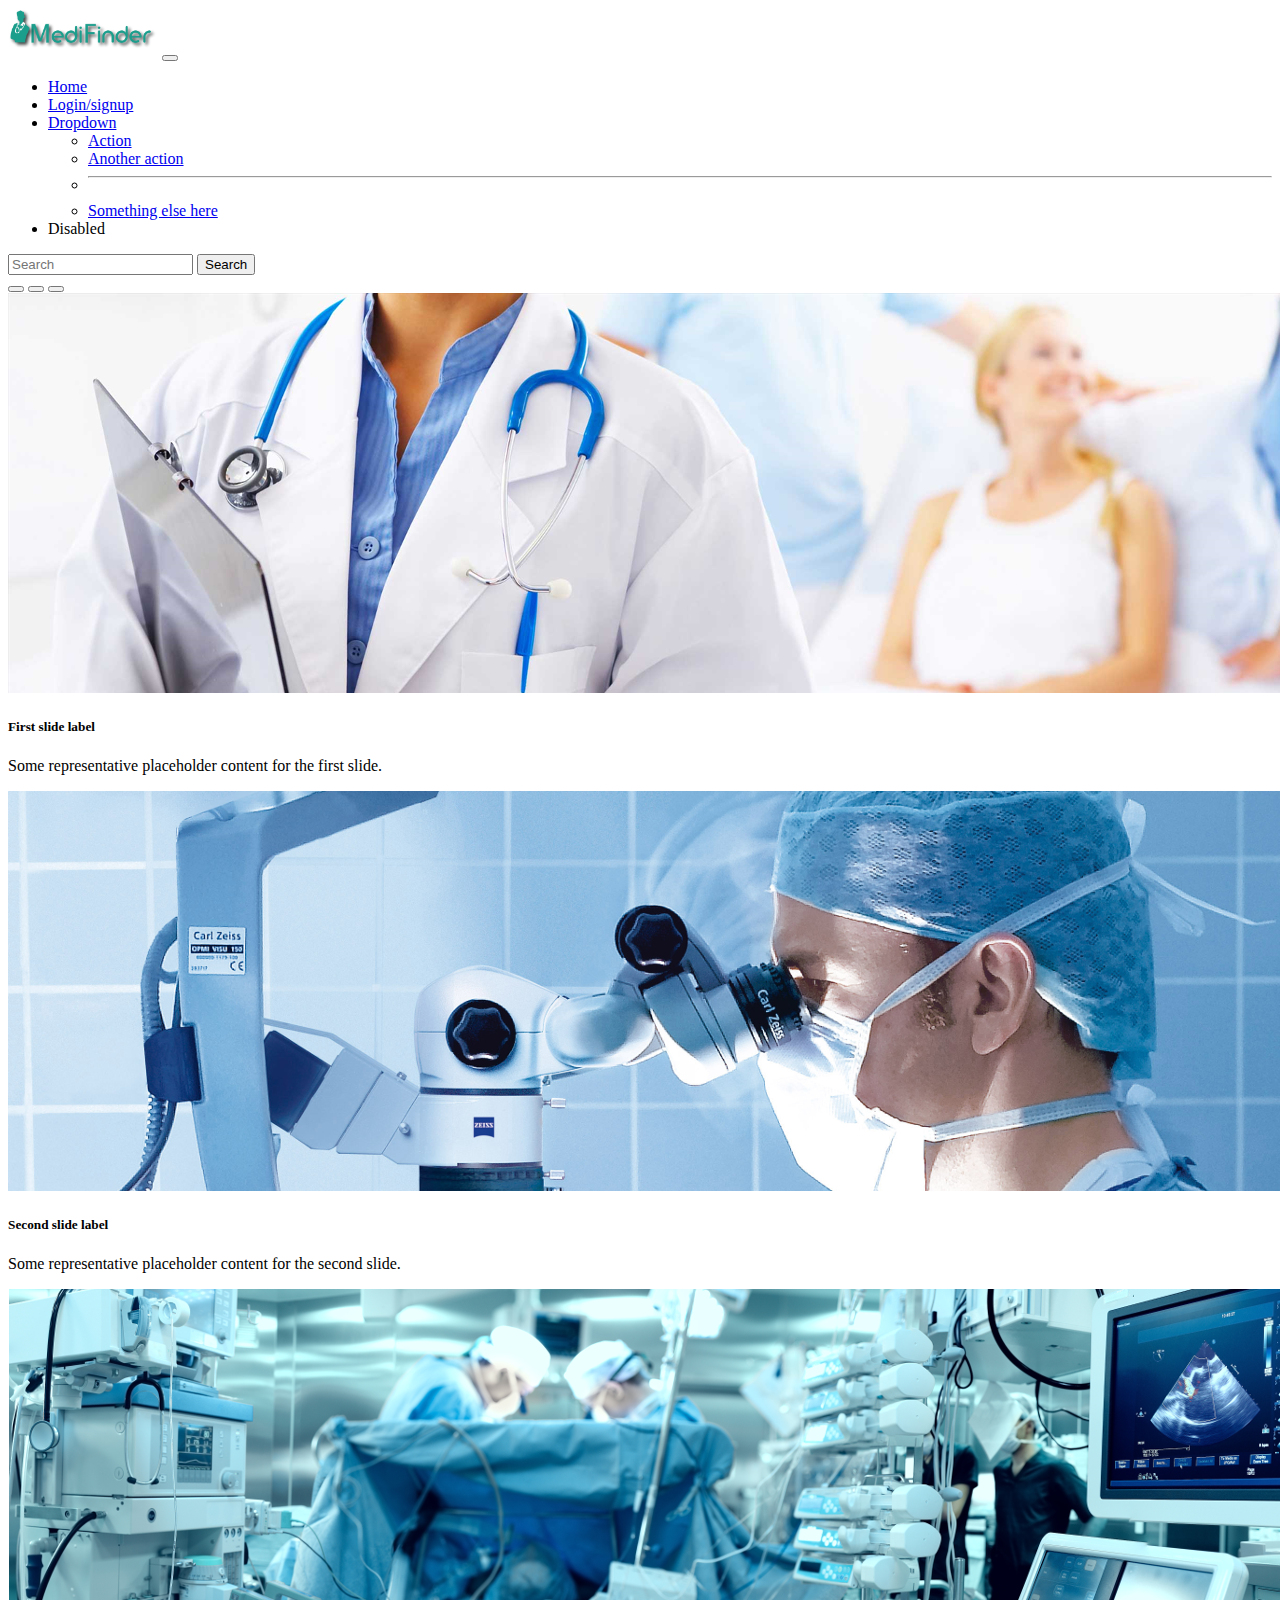
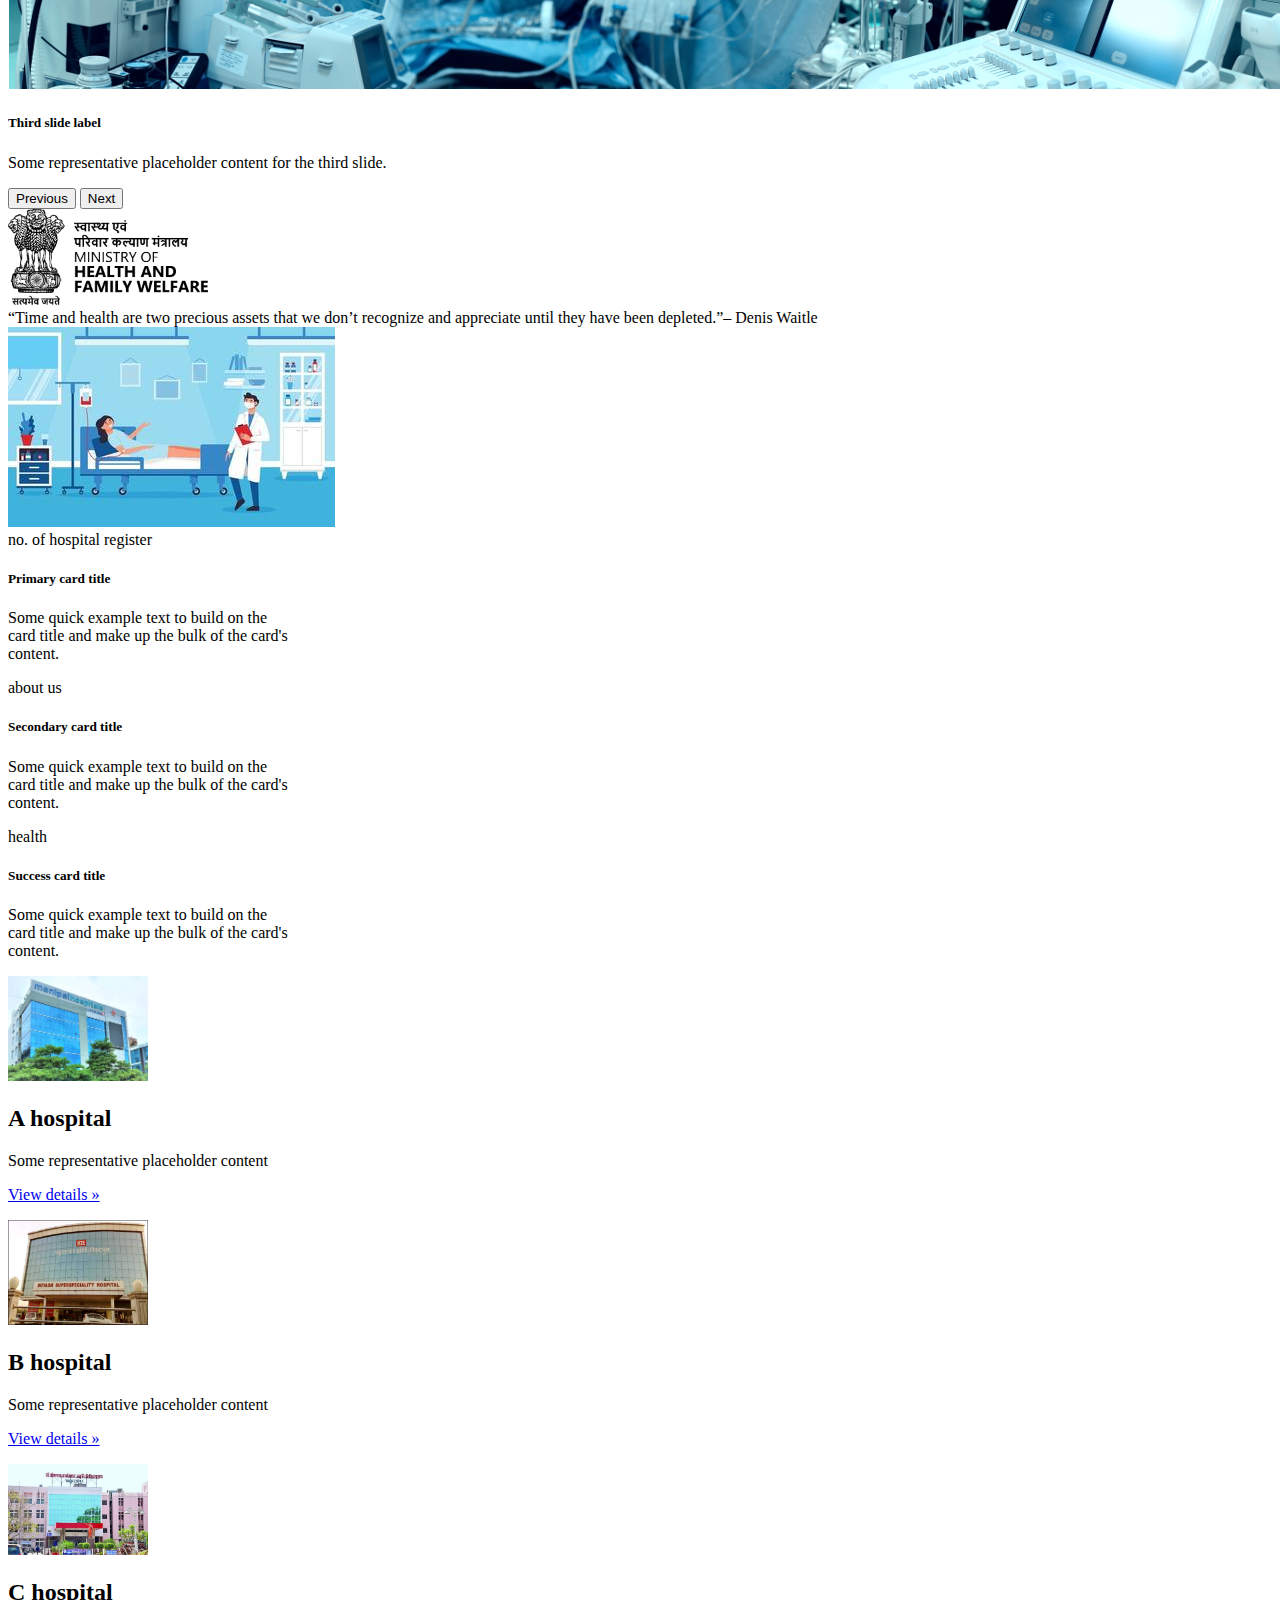
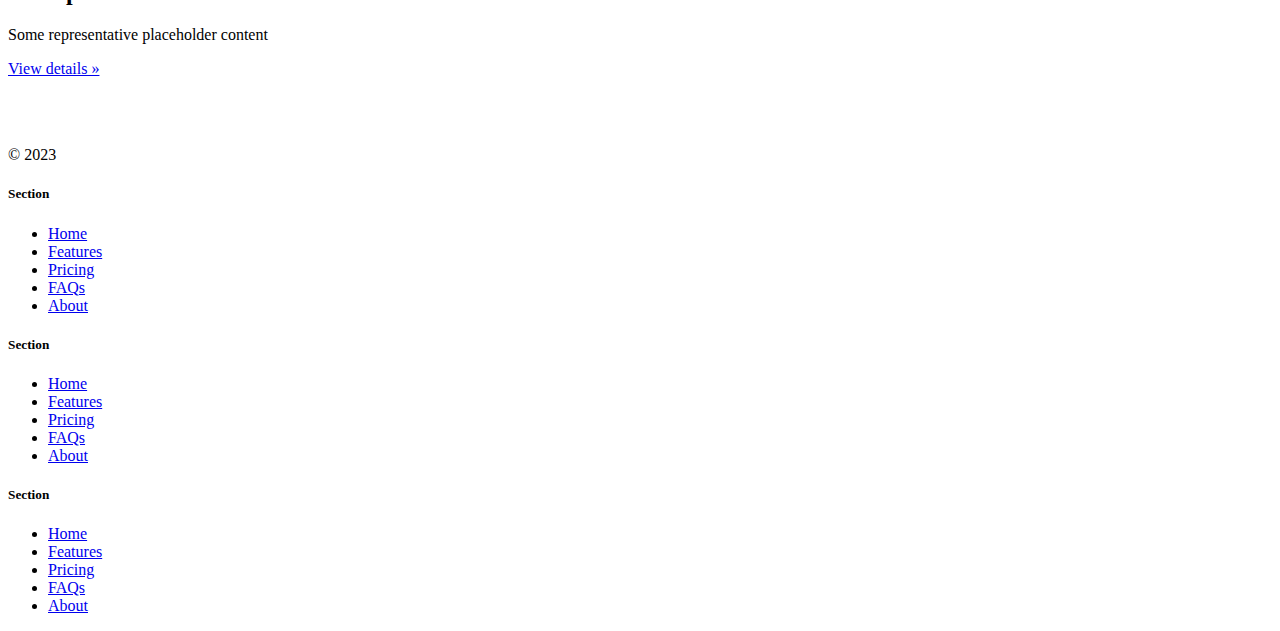
==== gov_health_portal/home_page.html @ eb0c86f5 "Add files via upload" ====
<!doctype html>
<html lang="en">
  <head>
    <meta charset="utf-8">
    <meta name="viewport" content="width=device-width, initial-scale=1">
    <title>Bootstrap demo</title>
    <link href="https://cdn.jsdelivr.net/npm/bootstrap@5.3.0-alpha3/dist/css/bootstrap.min.css" rel="stylesheet" integrity="sha384-KK94CHFLLe+nY2dmCWGMq91rCGa5gtU4mk92HdvYe+M/SXH301p5ILy+dN9+nJOZ" crossorigin="anonymous">
  </head>
  <body>
    
    <nav class="navbar navbar-expand-lg fixed-top bg-danger "data-bs-theme="dark">
        <div class="container-fluid">
            <img src="mf2ds.png" width="150" alt="">
          <a class="navbar-brand" href="#"></a>
          
          <button class="navbar-toggler" type="button" data-bs-toggle="collapse" data-bs-target="#navbarSupportedContent" aria-controls="navbarSupportedContent" aria-expanded="false" aria-label="Toggle navigation">
            <span class="navbar-toggler-icon"></span>
          </button>
          <div class="collapse navbar-collapse" id="navbarSupportedContent">
            <ul class="navbar-nav me-auto mb-2 mb-lg-0">
              <li class="nav-item">
                <a class="nav-link active" aria-current="page" href="#">Home</a>
              </li>
              <li class="nav-item">
                <a class="nav-link" href="login.html">Login/signup</a>
              </li>
              <li class="nav-item dropdown">
                <a class="nav-link dropdown-toggle" href="#" role="button" data-bs-toggle="dropdown" aria-expanded="false">
                  Dropdown
                </a>
                <ul class="dropdown-menu">
                  <li><a class="dropdown-item" href="#">Action</a></li>
                  <li><a class="dropdown-item" href="#">Another action</a></li>
                  <li><hr class="dropdown-divider"></li>
                  <li><a class="dropdown-item" href="#">Something else here</a></li>
                </ul>
              </li>
              <li class="nav-item">
                <a class="nav-link disabled">Disabled</a>
              </li>
            </ul>
            <form class="d-flex" role="search">
              <input class="form-control me-2" type="search" placeholder="Search" aria-label="Search">
              <button class="btn btn-outline-success" type="submit">Search</button>
            </form>
          </div>
        </div>
      </nav>
      
      

    <!-- slide show -->
    <div class="container-fluid">
    <div id="carouselExampleCaptions" class="carousel slide">
        <div class="carousel-indicators">
          <button type="button" data-bs-target="#carouselExampleCaptions" data-bs-slide-to="0" class="active" aria-current="true" aria-label="Slide 1"></button>
          <button type="button" data-bs-target="#carouselExampleCaptions" data-bs-slide-to="1" aria-label="Slide 2"></button>
          <button type="button" data-bs-target="#carouselExampleCaptions" data-bs-slide-to="2" aria-label="Slide 3"></button>
        </div>
        <div class="carousel-inner">
          <div class="carousel-item active">
            <img src="hospital4.png" class="d-block w-100" alt="...">
            <div class="carousel-caption d-none d-md-block">
              <h5>First slide label</h5>
              <p>Some representative placeholder content for the first slide.</p>
            </div>
          </div>
          <div class="carousel-item">
            <img src="hospital5.png" class="d-block w-100" alt="...">
            <div class="carousel-caption d-none d-md-block">
              <h5>Second slide label</h5>
              <p>Some representative placeholder content for the second slide.</p>
            </div>
          </div>
          <div class="carousel-item">
            <img src="hospital6.png" class="d-block w-100" alt="...">
            <div class="carousel-caption d-none d-md-block">
              <h5>Third slide label</h5>
              <p>Some representative placeholder content for the third slide.</p>
            </div>
          </div>
        </div>
        <button class="carousel-control-prev" type="button" data-bs-target="#carouselExampleCaptions" data-bs-slide="prev">
          <span class="carousel-control-prev-icon" aria-hidden="true"></span>
          <span class="visually-hidden">Previous</span>
        </button>
        <button class="carousel-control-next" type="button" data-bs-target="#carouselExampleCaptions" data-bs-slide="next">
          <span class="carousel-control-next-icon" aria-hidden="true"></span>
          <span class="visually-hidden">Next</span>
        </button>
      </div>
    </div>

    <div class="container my-5">
        <header class="d-flex justify-content-center py-3">
          <img src="Ministry_of_Health_India.svg.png" width="200" alt="">
        </header>
      </div>

    <div class="container my-4 bg-light ">
        <div class="row">
          <div class="col bg-light h4 d-flex justify-content-center align-items-center " > “Time and health are two precious assets that we don’t recognize and appreciate until they have been depleted.”– Denis Waitle  </div>
          <div class="col bg-light d-flex justify-content-center align-items-center">
            <img src="hospital2.jpg" alt="">
          </div>
        </div>

      </div>



      <div class="container my-5 bg-light">
        <div class="row">
          <div class="col">
            <div class="card text-light bg-primary mb-3"style="max-width: 18rem;">
              <div class="card-header">no. of hospital register</div>
              <div class="card-body">
                <h5 class="card-title">Primary card title</h5>
                <p class="card-text">Some quick example text to build on the card title and make up the bulk of the card's content.</p>
              </div>
            </div>
          </div>
          <div class="col">
            <div class="card text-light bg-secondary mb-3" style="max-width: 18rem;">
              <div class="card-header">about us</div>
              <div class="card-body">
                <h5 class="card-title">Secondary card title</h5>
                <p class="card-text">Some quick example text to build on the card title and make up the bulk of the card's content.</p>
              </div>
            </div>
          </div>
          <div class="col">
            <div class="card text-light bg-success mb-3" style="max-width: 18rem;">
              <div class="card-header">health</div>
              <div class="card-body">
                <h5 class="card-title">Success card title</h5>
                <p class="card-text">Some quick example text to build on the card title and make up the bulk of the card's content.</p>
              </div>
            </div>
          </div>

        </div>
      </div>




      <div class="container my-5 bg-light">
        <div class="row">
          <div class="col">
            <div class="col-lg-4">
              <img src="hos1.jpg"  class="bd-placeholder-img rounded-circle"width="140"  alt="">
              <h2 class="fw-normal">A hospital</h2>
              <p>Some representative placeholder content </p>
              <p><a class="btn btn-secondary" href="#">View details »</a></p>
            </div>
          </div>
          <div class="col">
            <div class="col-lg-4">
              <img src="hos2.jpg"  class="bd-placeholder-img rounded-circle"width="140"  alt="">            <h2 class="fw-normal">B hospital</h2>
              <p>Some representative placeholder content</p>
              <p><a class="btn btn-secondary" href="#">View details »</a></p>
            </div>
          </div>
          <div class="col">
            <div class="col-lg-4">
              <img src="hos3.jpg"  class="bd-placeholder-img rounded-circle"width="140"  alt="">            <h2 class="fw-normal">C hospital</h2>
              <p>Some representative placeholder content </p>
              <p><a class="btn btn-secondary" href="#">View details »</a></p>
            </div>
          </div>
        </div>
      </div>



      <div class="container-fluid bg-danger">
      <footer class="row row-cols-1 row-cols-sm-2 row-cols-md-5 py-5 my-5 border-top">
        <div class="col mb-3">
          <a href="/" class="d-flex align-items-center mb-3 link-body-emphasis text-decoration-none">
            <svg class="bi me-2" width="40" height="32"><use xlink:href="#bootstrap"></use></svg>
          </a>
          <p class="text-body-secondary">© 2023</p>
        </div>
    
        <div class="col mb-3">
    
        </div>
    
        <div class="col mb-3">
          <h5>Section</h5>
          <ul class="nav flex-column">
            <li class="nav-item mb-2"><a href="#" class="nav-link p-0 text-body-secondary">Home</a></li>
            <li class="nav-item mb-2"><a href="#" class="nav-link p-0 text-body-secondary">Features</a></li>
            <li class="nav-item mb-2"><a href="#" class="nav-link p-0 text-body-secondary">Pricing</a></li>
            <li class="nav-item mb-2"><a href="#" class="nav-link p-0 text-body-secondary">FAQs</a></li>
            <li class="nav-item mb-2"><a href="#" class="nav-link p-0 text-body-secondary">About</a></li>
          </ul>
        </div>
    
        <div class="col mb-3">
          <h5>Section</h5>
          <ul class="nav flex-column">
            <li class="nav-item mb-2"><a href="#" class="nav-link p-0 text-body-secondary">Home</a></li>
            <li class="nav-item mb-2"><a href="#" class="nav-link p-0 text-body-secondary">Features</a></li>
            <li class="nav-item mb-2"><a href="#" class="nav-link p-0 text-body-secondary">Pricing</a></li>
            <li class="nav-item mb-2"><a href="#" class="nav-link p-0 text-body-secondary">FAQs</a></li>
            <li class="nav-item mb-2"><a href="#" class="nav-link p-0 text-body-secondary">About</a></li>
          </ul>
        </div>
    
        <div class="col mb-3">
          <h5>Section</h5>
          <ul class="nav flex-column">
            <li class="nav-item mb-2"><a href="#" class="nav-link p-0 text-body-secondary">Home</a></li>
            <li class="nav-item mb-2"><a href="#" class="nav-link p-0 text-body-secondary">Features</a></li>
            <li class="nav-item mb-2"><a href="#" class="nav-link p-0 text-body-secondary">Pricing</a></li>
            <li class="nav-item mb-2"><a href="#" class="nav-link p-0 text-body-secondary">FAQs</a></li>
            <li class="nav-item mb-2"><a href="#" class="nav-link p-0 text-body-secondary">About</a></li>
          </ul>
        </div>
      </footer>
    </div>




    <script src="https://cdn.jsdelivr.net/npm/bootstrap@5.3.0-alpha3/dist/js/bootstrap.bundle.min.js" integrity="sha384-ENjdO4Dr2bkBIFxQpeoTz1HIcje39Wm4jDKdf19U8gI4ddQ3GYNS7NTKfAdVQSZe" crossorigin="anonymous"></script>
    <script src="https://cdn.jsdelivr.net/npm/@popperjs/core@2.11.7/dist/umd/popper.min.js" integrity="sha384-zYPOMqeu1DAVkHiLqWBUTcbYfZ8osu1Nd6Z89ify25QV9guujx43ITvfi12/QExE" crossorigin="anonymous"></script>
    <script src="https://cdn.jsdelivr.net/npm/bootstrap@5.3.0-alpha3/dist/js/bootstrap.min.js" integrity="sha384-Y4oOpwW3duJdCWv5ly8SCFYWqFDsfob/3GkgExXKV4idmbt98QcxXYs9UoXAB7BZ" crossorigin="anonymous"></script>
</body>
</html>
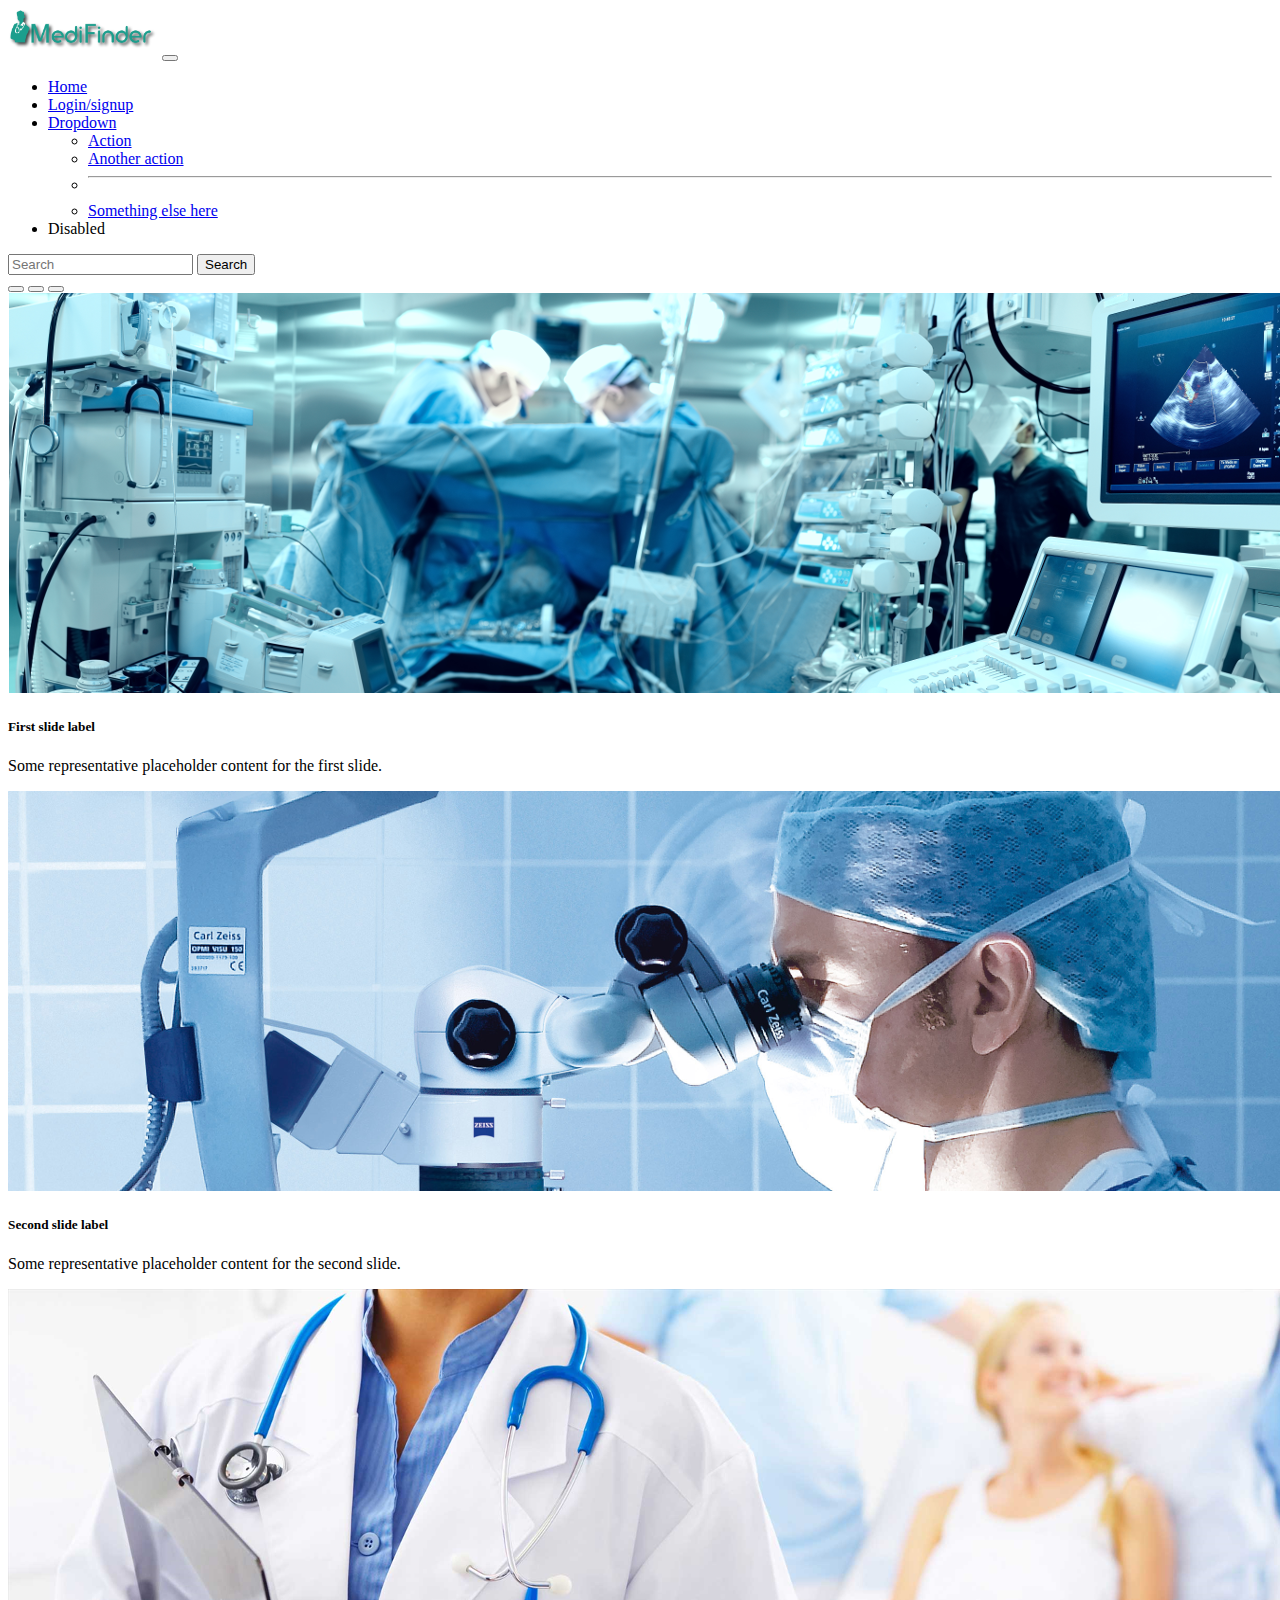
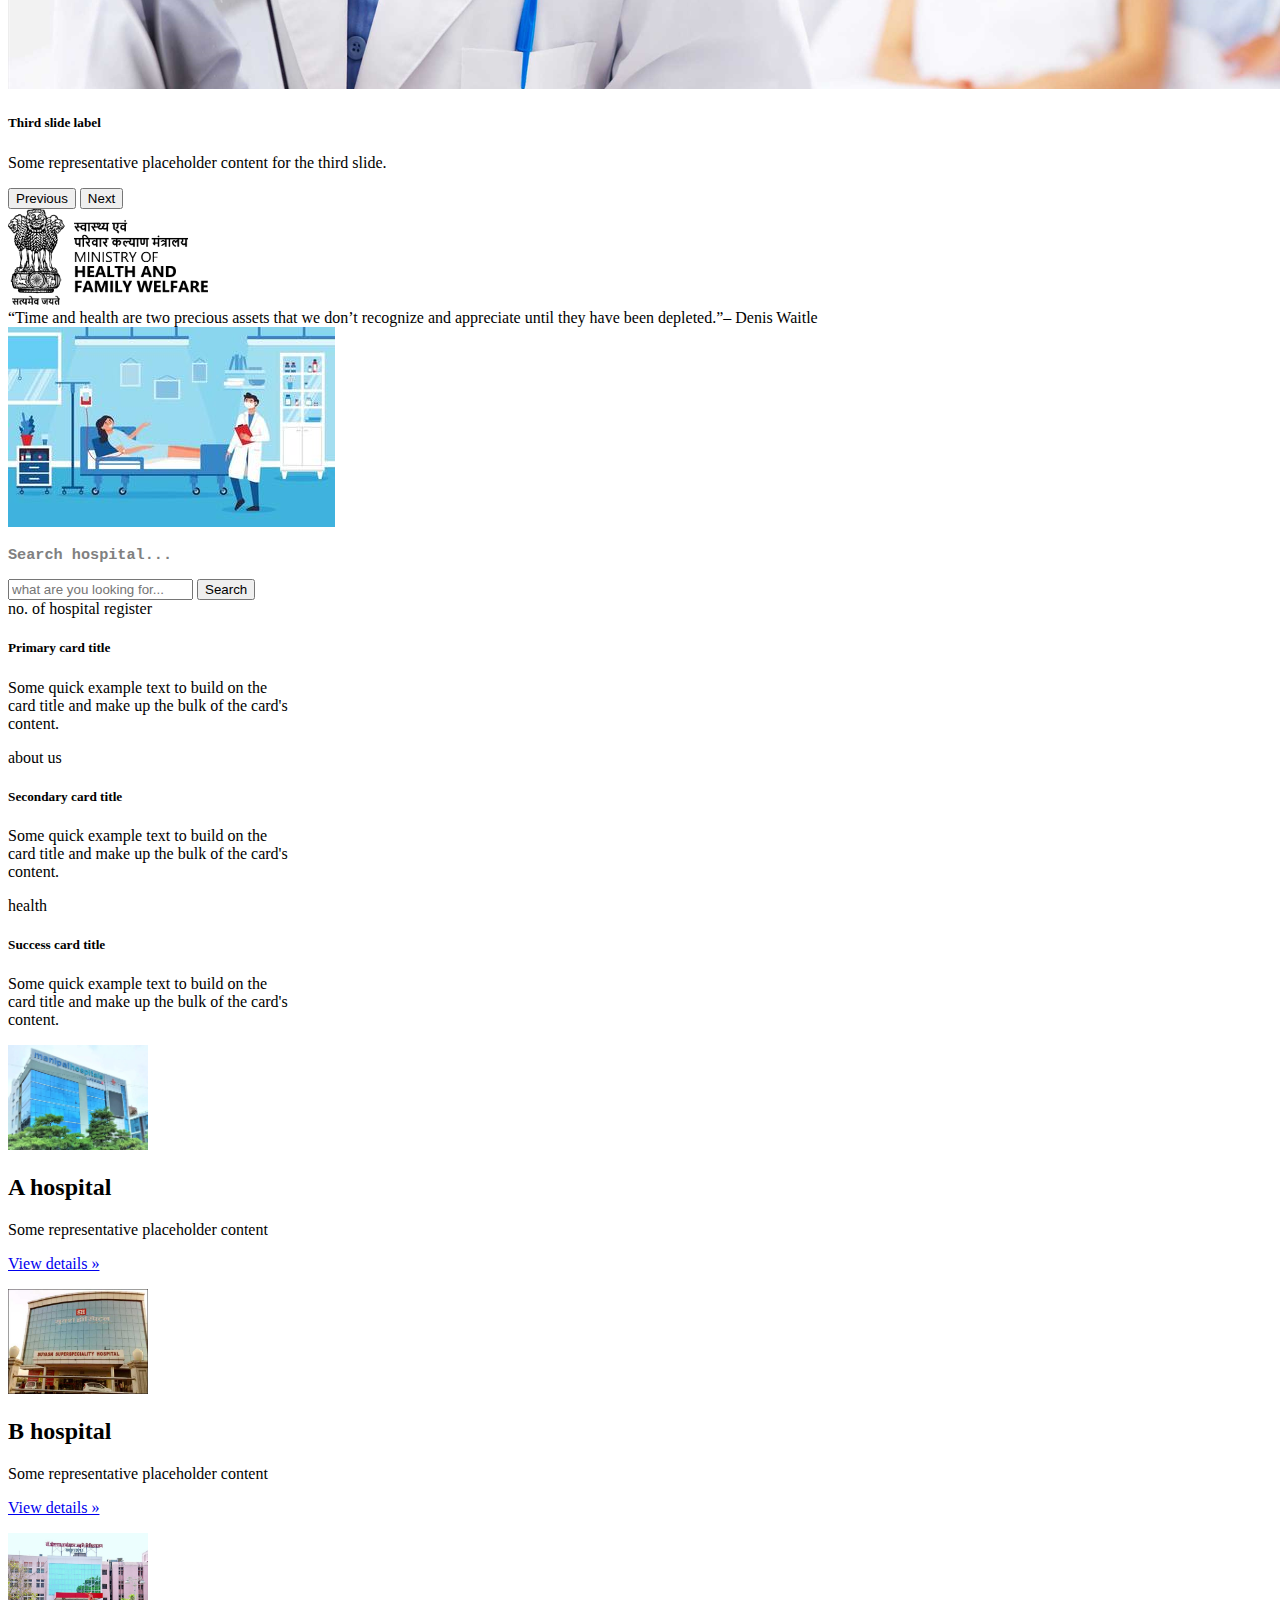
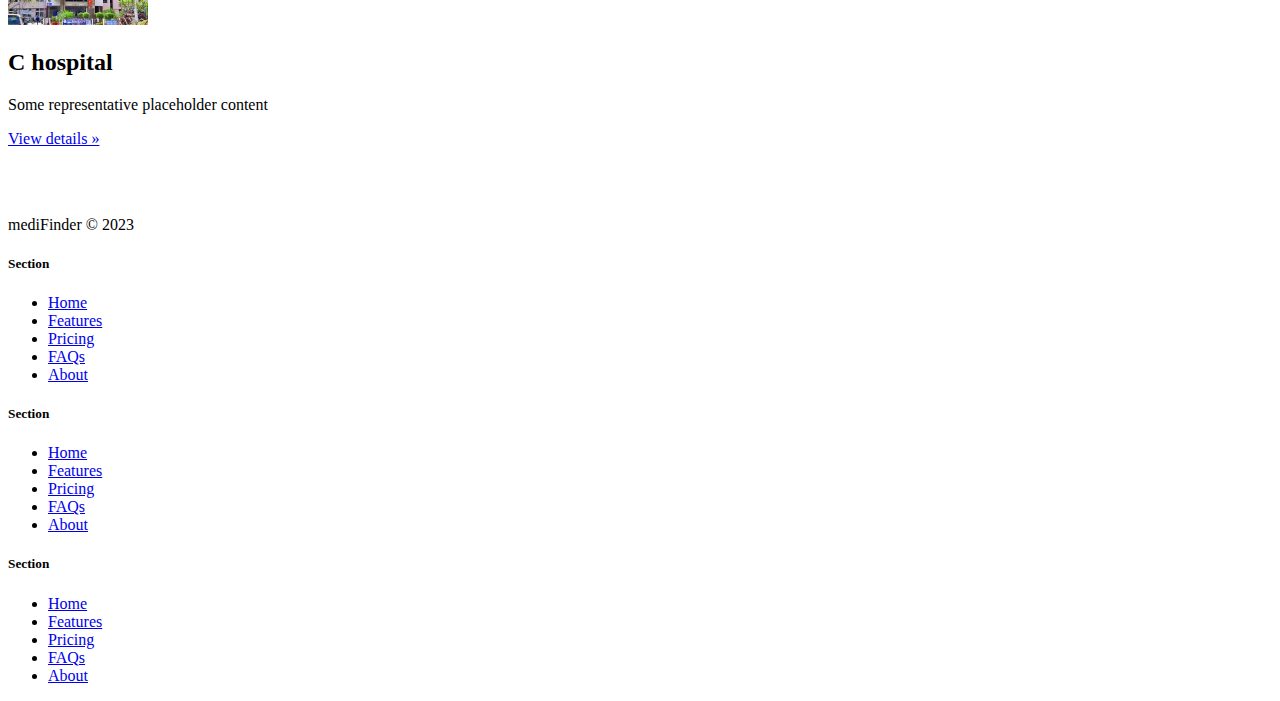
==== commit c0e9bcd1: "Add files via upload" ====
--- a/gov_health_portal/home_page.html
+++ b/gov_health_portal/home_page.html
@@ -3,12 +3,13 @@
   <head>
     <meta charset="utf-8">
     <meta name="viewport" content="width=device-width, initial-scale=1">
-    <title>Bootstrap demo</title>
+    <title>Medifinder</title>
     <link href="https://cdn.jsdelivr.net/npm/bootstrap@5.3.0-alpha3/dist/css/bootstrap.min.css" rel="stylesheet" integrity="sha384-KK94CHFLLe+nY2dmCWGMq91rCGa5gtU4mk92HdvYe+M/SXH301p5ILy+dN9+nJOZ" crossorigin="anonymous">
   </head>
-  <body>
-    
-    <nav class="navbar navbar-expand-lg fixed-top bg-danger "data-bs-theme="dark">
+  <body class="bg-dark-subtle
+  ">
+    
+    <nav class="navbar navbar-expand-lg fixed-top bg-info-subtle "data-bs-theme="dark">
         <div class="container-fluid">
             <img src="mf2ds.png" width="150" alt="">
           <a class="navbar-brand" href="#"></a>
@@ -59,7 +60,7 @@
         </div>
         <div class="carousel-inner">
           <div class="carousel-item active">
-            <img src="hospital4.png" class="d-block w-100" alt="...">
+            <img src="hospital6.png" class="d-block w-100" alt="...">
             <div class="carousel-caption d-none d-md-block">
               <h5>First slide label</h5>
               <p>Some representative placeholder content for the first slide.</p>
@@ -73,7 +74,7 @@
             </div>
           </div>
           <div class="carousel-item">
-            <img src="hospital6.png" class="d-block w-100" alt="...">
+            <img src="hospital4.png" class="d-block w-100" alt="...">
             <div class="carousel-caption d-none d-md-block">
               <h5>Third slide label</h5>
               <p>Some representative placeholder content for the third slide.</p>
@@ -97,6 +98,11 @@
         </header>
       </div>
 
+
+
+
+
+
     <div class="container my-4 bg-light ">
         <div class="row">
           <div class="col bg-light h4 d-flex justify-content-center align-items-center " > “Time and health are two precious assets that we don’t recognize and appreciate until they have been depleted.”– Denis Waitle  </div>
@@ -107,9 +113,22 @@
 
       </div>
 
-
-
-      <div class="container my-5 bg-light">
+<div class="container  bg-info-subtle d-flex justify-content-center align-items-center shadow-lg p-3 mb-5 bg-body-tertiary rounded">
+  <form action="">
+      <h3 class="my-4" style="color: gray; font-family: monospace;">Search hospital...</h3>
+        <input type="search" class="my-4" width="100%" placeholder="what are you looking for..." >
+      
+   
+ 
+      <button type="button" class="btn btn-success d-inline-flex focus-ring focus-ring-dark py-1 px-2 text-decoration-none border rounded-2 ">Search</button>
+  
+   </form>   
+</div>
+
+      
+
+
+      <div class="container my-5 bg-dark-subtle  shadow-lg p-3 mb-5 bg-body-tertiary rounded">
         <div class="row">
           <div class="col">
             <div class="card text-light bg-primary mb-3"style="max-width: 18rem;">
@@ -145,7 +164,7 @@
 
 
 
-      <div class="container my-5 bg-light">
+      <div class="container my-5 bg-light rounded-2 shadow-lg p-3 mb-5 bg-body-tertiary rounded">
         <div class="row">
           <div class="col">
             <div class="col-lg-4">
@@ -174,13 +193,13 @@
 
 
 
-      <div class="container-fluid bg-danger">
+      <div class="container-fluid bg-info-subtle">
       <footer class="row row-cols-1 row-cols-sm-2 row-cols-md-5 py-5 my-5 border-top">
         <div class="col mb-3">
           <a href="/" class="d-flex align-items-center mb-3 link-body-emphasis text-decoration-none">
             <svg class="bi me-2" width="40" height="32"><use xlink:href="#bootstrap"></use></svg>
           </a>
-          <p class="text-body-secondary">© 2023</p>
+          <p class="text-body-secondary">mediFinder © 2023</p>
         </div>
     
         <div class="col mb-3">
